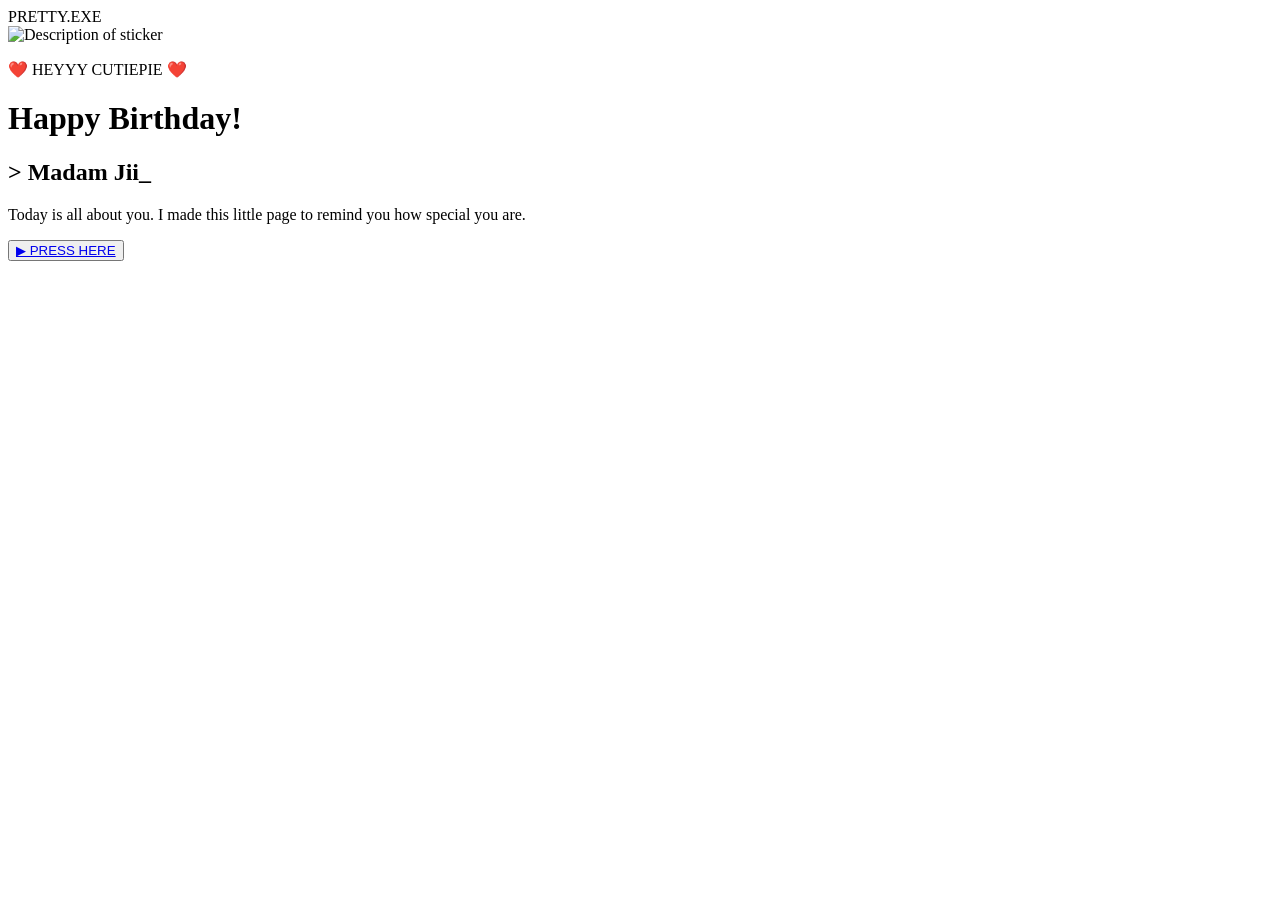
==== index.html @ 85dfaa06 "Add files via upload" ====
<!DOCTYPE html>
<html lang="en">
<head>
    <meta charset="UTF-8">
    <meta name="viewport" content="width=device-width, initial-scale=1.0">
    <title>Document</title>
    <link rel="stylesheet" href="assets\style.css"> 
</head>
<body>
    <div class="window">
        <div class="window-header">
            <div class="header-buttons">
                <span class="dot" id="pink"></span>
                <span class="dot" id="yellow"></span>
                <span class="dot" id="blue"></span>
            </div>
            <div class="header-title">PRETTY.EXE</div>
        </div>

        <div class="window-body">
            <img id="img" src="sticker.jpeg" alt="Description of sticker" width="150" height="150">
            <p class="subtitle">❤️ HEYYY CUTIEPIE ❤️</p>
            <h1>Happy Birthday!</h1>
            <h2 class="dynamic-text">> Madam Jii<span class="cursor">_</span></h2>
            <p class="message">Today is all about you. I made this little page to remind you how special you are.</p>
            <button><a href="assets\m1.html">▶ PRESS HERE</a></button>
        </div>
    </div>
</body>
</html>
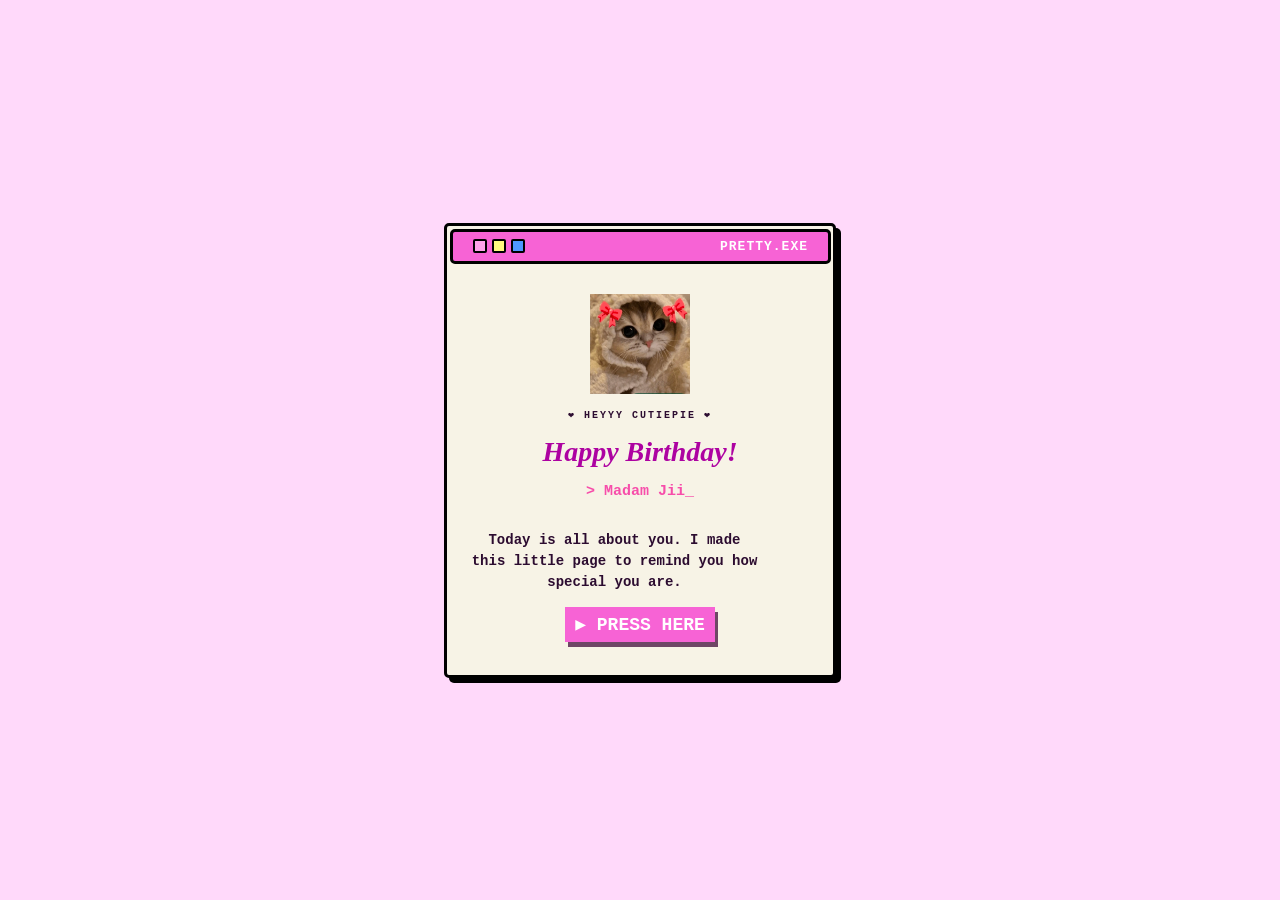
==== commit 9283bc9a: "Update index.html" ====
--- a/index.html
+++ b/index.html
@@ -18,7 +18,7 @@
         </div>
 
         <div class="window-body">
-            <img id="img" src="sticker.jpeg" alt="Description of sticker" width="150" height="150">
+            <img id="img" src="assets\sticker.jpeg" alt="Description of sticker" width="150" height="150">
             <p class="subtitle">❤️ HEYYY CUTIEPIE ❤️</p>
             <h1>Happy Birthday!</h1>
             <h2 class="dynamic-text">> Madam Jii<span class="cursor">_</span></h2>
@@ -27,4 +27,4 @@
         </div>
     </div>
 </body>
-</html>+</html>
